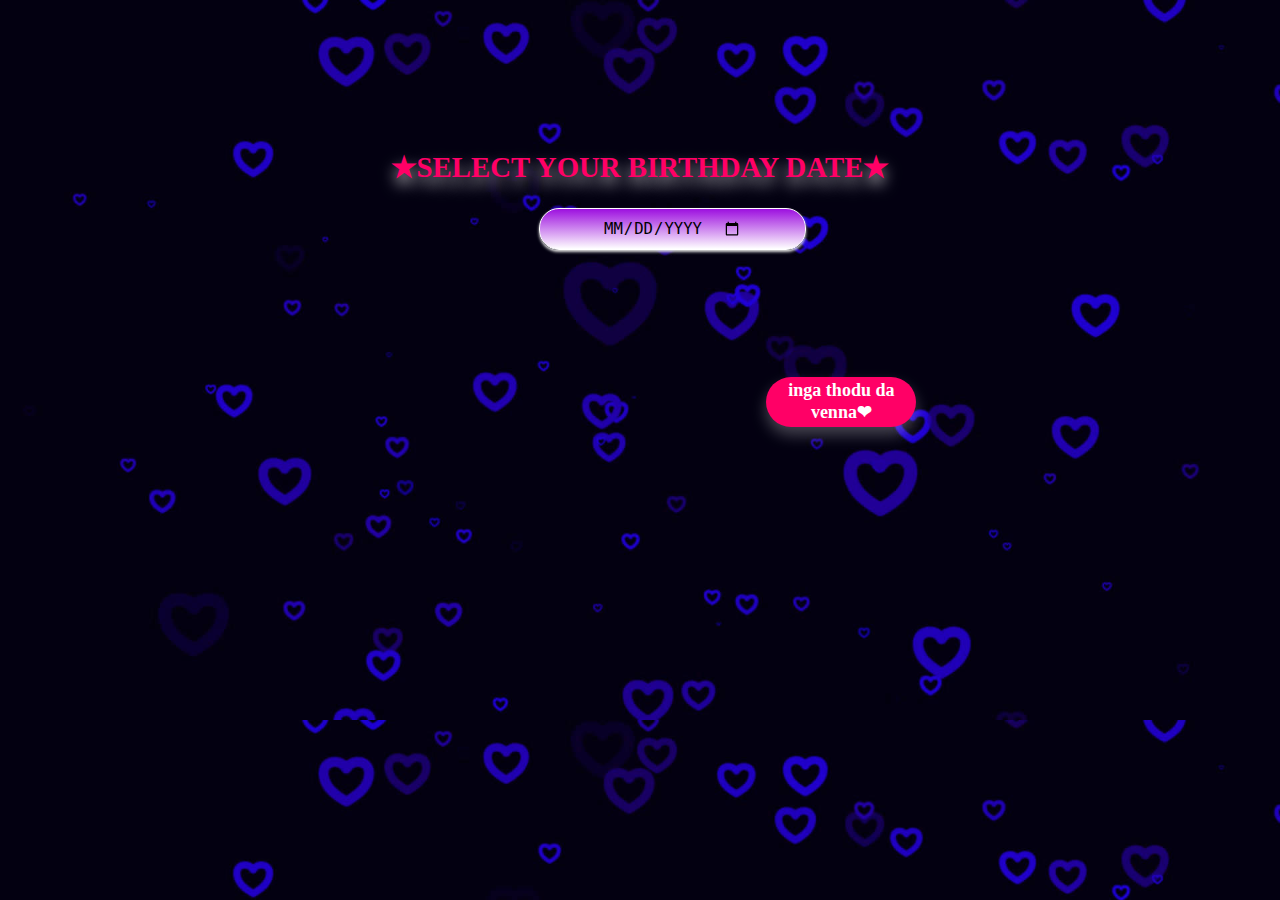
==== index.html @ 26fe7d68 "Add files via upload" ====
<!DOCTYPE html>
<html lang="en">
<head>
    <link rel="stylesheet" href="css/style1.css">
    <title>Document</title>
    <style>
        body{
            background-image: url(img/bg.jpg);
        }
    </style>
</head>
<body>
    <div >
        <h2>★SELECT YOUR BIRTHDAY DATE★</h2>
    </div>
    <div class="ent">
        <input type="date">
    </div>
    <div>
        <form action="1.html">
            <button  class="heart-button">inga thodu da venna❤</button>
    </form>
   </div>
</body>
</html>
---- css/style1.css ----
body{
    background-size: cover;
    background-repeat: repeat;
}

h2{
    color: #ff0066;
    text-align: center;
    padding-top: 10%;  
    font-size: 180%;
    font-family: ink free;  
    text-shadow: 0px 8px 15px rgba(255, 255, 255, 0.692);
}

.ent input[type="date"] {
    margin-left: 42%;
    background: linear-gradient(rgb(157, 16, 223),rgb(255, 255, 255));
    padding: 10px;
    padding-left: 5%;
    padding-right: 5%;
    border: 1px solid #ffffff;
    box-shadow: 0 2px 3px #ddd;
    border-radius: 20px;
    text-transform: uppercase;
    font-size: larger;
}


.heart-button {
    border: none;
    background-color:  #FF0066;
    color: #ffffff;
    font-size: 18px;
    text-align:center;
    font-family: ink free;
    font-weight: bold;
    border-radius: 50px;
    width: 150px;
    height: 50px;
    box-shadow: 0px 8px 15px rgba(255, 255, 255, 0.267);
    margin-top: 10%;  
    margin-left: 60%;
  }
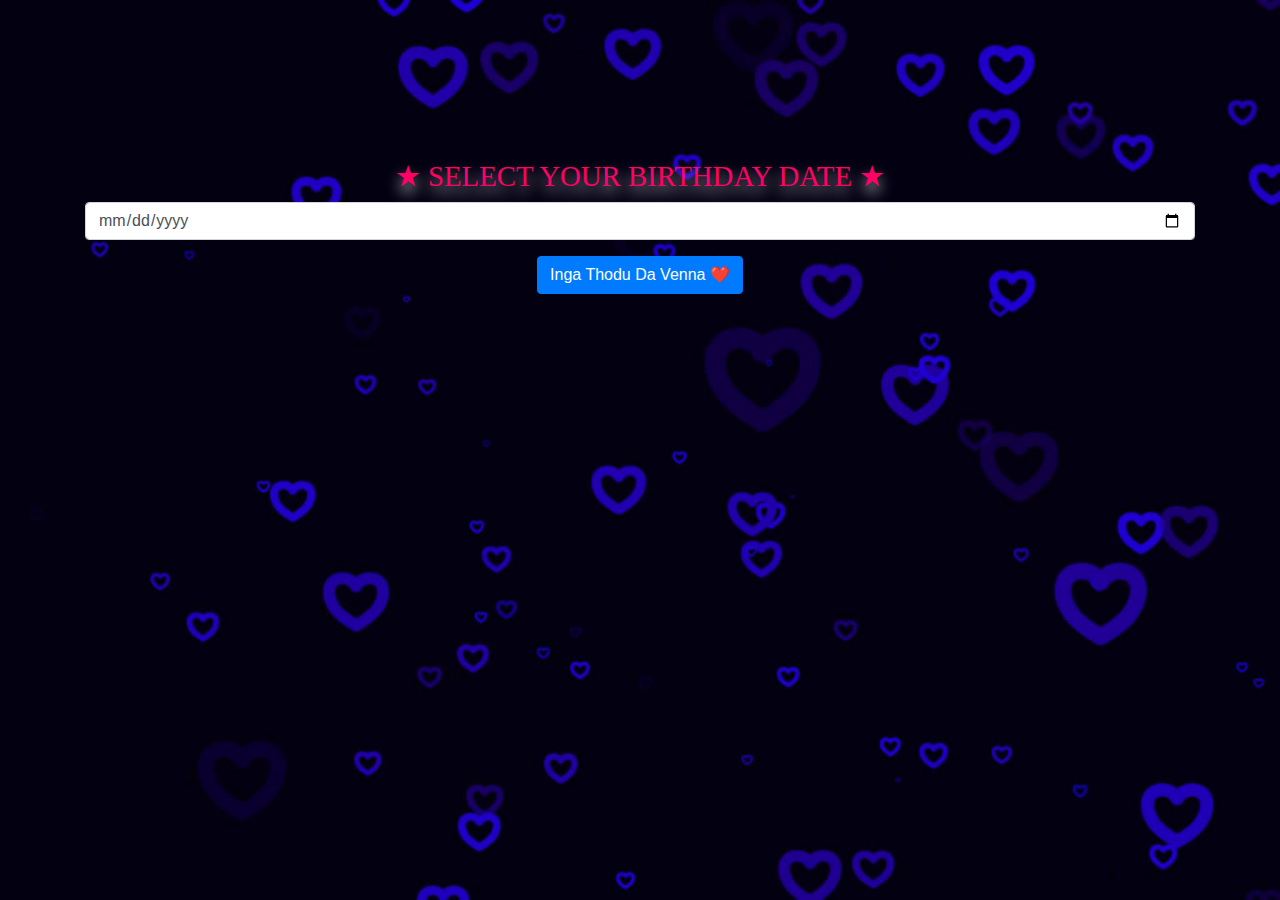
==== commit bdc35e7c: "Add files via upload" ====
--- a/index.html
+++ b/index.html
@@ -1,25 +1,37 @@
 <!DOCTYPE html>
 <html lang="en">
 <head>
+    <meta name="viewport" content="width=device-width, initial-scale=1">
+    <link rel="stylesheet" href="https://maxcdn.bootstrapcdn.com/bootstrap/4.5.2/css/bootstrap.min.css">
     <link rel="stylesheet" href="css/style1.css">
     <title>Document</title>
     <style>
-        body{
+        body {
             background-image: url(img/bg.jpg);
+            background-size: cover;
+            background-repeat: no-repeat;
+            background-attachment: fixed;
         }
     </style>
 </head>
 <body>
-    <div >
-        <h2>★SELECT YOUR BIRTHDAY DATE★</h2>
+    <div class="container mt-5">
+        <div class="text-center">
+            <h2>★ SELECT YOUR BIRTHDAY DATE ★</h2>
+        </div>
+        <div class="form-group">
+            <input type="date" class="form-control">
+        </div>
+        <div class="text-center">
+            <form action="1.html">
+                <button class="btn btn-primary">Inga Thodu Da Venna ❤</button>
+            </form>
+        </div>
     </div>
-    <div class="ent">
-        <input type="date">
-    </div>
-    <div>
-        <form action="1.html">
-            <button  class="heart-button">inga thodu da venna❤</button>
-    </form>
-   </div>
+
+    <!-- Bootstrap JS and jQuery (Add these at the end of your HTML body for better performance) -->
+    <script src="https://code.jquery.com/jquery-3.5.1.slim.min.js"></script>
+    <script src="https://cdn.jsdelivr.net/npm/@popperjs/core@2.5.3/dist/umd/popper.min.js"></script>
+    <script src="https://maxcdn.bootstrapcdn.com/bootstrap/4.5.2/js/bootstrap.min.js"></script>
 </body>
-</html>+</html>
